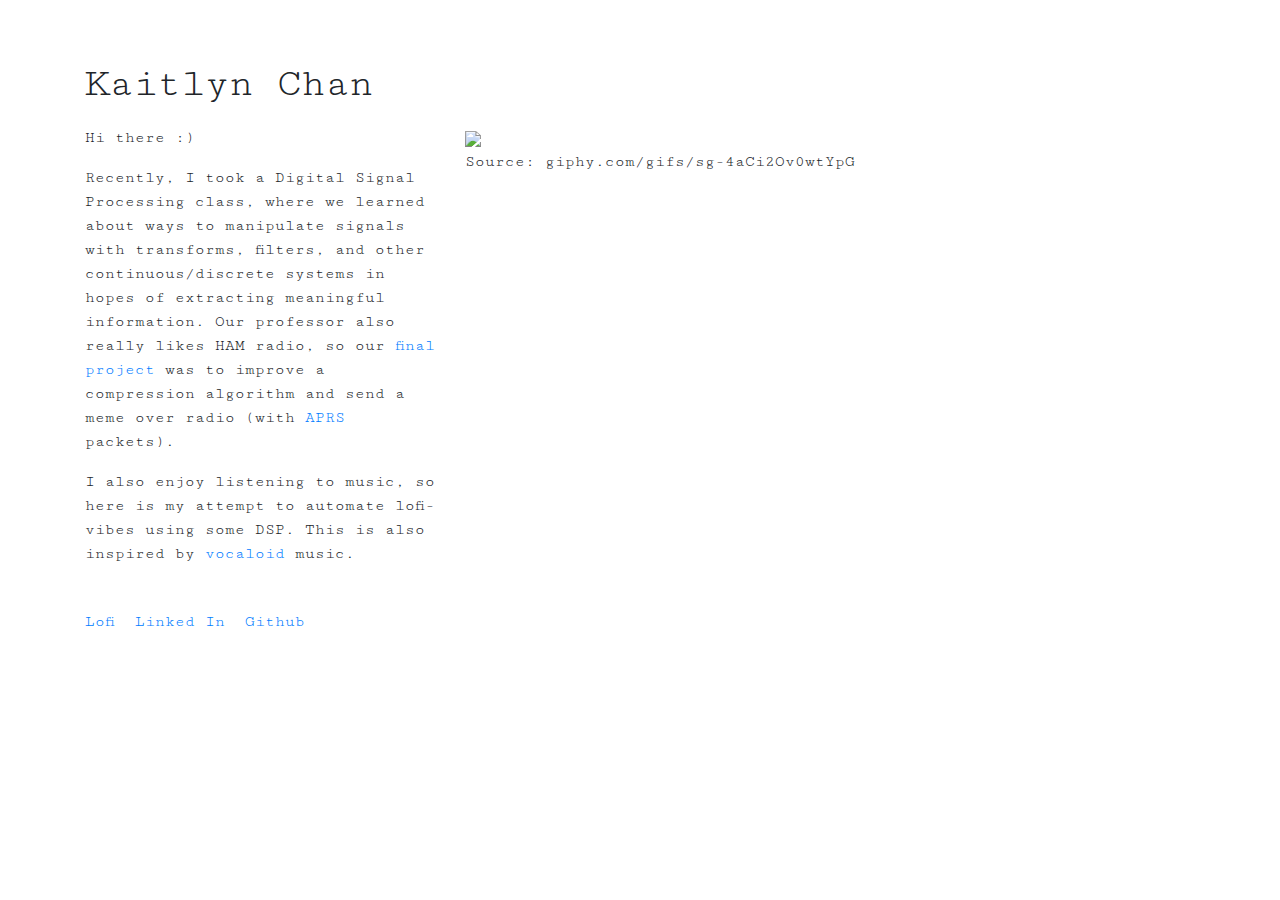
==== portfolio/src/main/webapp/about.html @ 1654d84c "visualizes given audio files + error checking on selections" ====
<!DOCTYPE html>
<html>
  <head>
    <meta charset="UTF-8">
    <title>Kaitlyn Chan</title>
    <link href="https://fonts.googleapis.com/css2?family=Cutive+Mono&display=swap" rel="stylesheet">
    
    <script src="script.js"></script>
    <meta name="viewport" content="width=device-width, initial-scale=1">
    <!--Bootstrap CDN-->
    <!-- Latest compiled and minified CSS -->
    <link rel="stylesheet" href="https://maxcdn.bootstrapcdn.com/bootstrap/4.5.0/css/bootstrap.min.css">
    <!-- jQuery library -->
    <script src="https://ajax.googleapis.com/ajax/libs/jquery/3.5.1/jquery.min.js"></script>
    <!-- Popper JS -->
    <script src="https://cdnjs.cloudflare.com/ajax/libs/popper.js/1.16.0/umd/popper.min.js"></script>
    <!-- Latest compiled JavaScript -->
    <script src="https://maxcdn.bootstrapcdn.com/bootstrap/4.5.0/js/bootstrap.min.js"></script>
    <link rel="stylesheet" href="style.css">
  </head>
  <body>
    <div class="container">
        <div class="row" id ="header">
            <div class="col">
                <h1>Kaitlyn Chan</h1>
            </div>
        </div>
        <div class="row">
            <div class="col-4">
                <p>Hi there :) </p>
                <p> Recently, I took a Digital Signal Processing class,
                    where we learned about ways to manipulate signals with transforms, filters,
                    and other continuous/discrete systems in hopes of extracting meaningful information. Our 
                    professor also really likes HAM radio, so our <a href="https://sites.google.com/corp/berkeley.edu/ee123-sp20/project?authuser=0">final project</a>
                    was to improve a compression algorithm and send a meme over radio (with <a href="https://aprs.fi/#!lat=37.5659&lng=-122.3661">APRS</a> packets).
                </p>
                <p> I also enjoy listening to music, so here is my attempt 
                    to automate lofi-vibes using some DSP. This is also inspired
                    by <a href="https://youtu.be/AKffZySqQts">vocaloid</a> music.
                </p>
            </div>
            <div class="col-8">
                <img src="/images/index.gif">
                <p>Source: giphy.com/gifs/sg-4aCi2Ov0wtYpG</p>
            </div>
        </div>
        <div class="row">
            <div class="col">
            <footer class="footer">
                <span class="text-muted">
                    <a href="index.html">Lofi</a>
                    <a href="index.html">Linked In</a>
                    <a href="index.html">Github</a>
                </span>
            </footer>
            </div>
        </div>
    </div>
    
  </body>
</html>
---- portfolio/src/main/webapp/style.css ----
body {
    font-family: 'Cutive Mono', monospace;
}

.footer a {
    padding-right: 10px;
}

#header {
    margin-top: 60px;
}

.footer {
  width: 100%;
  height: 60px; /* Set the fixed height of the footer here */
  line-height: 60px; /* Vertically center the text there */
}

.row {
    margin-bottom: 10px;
}
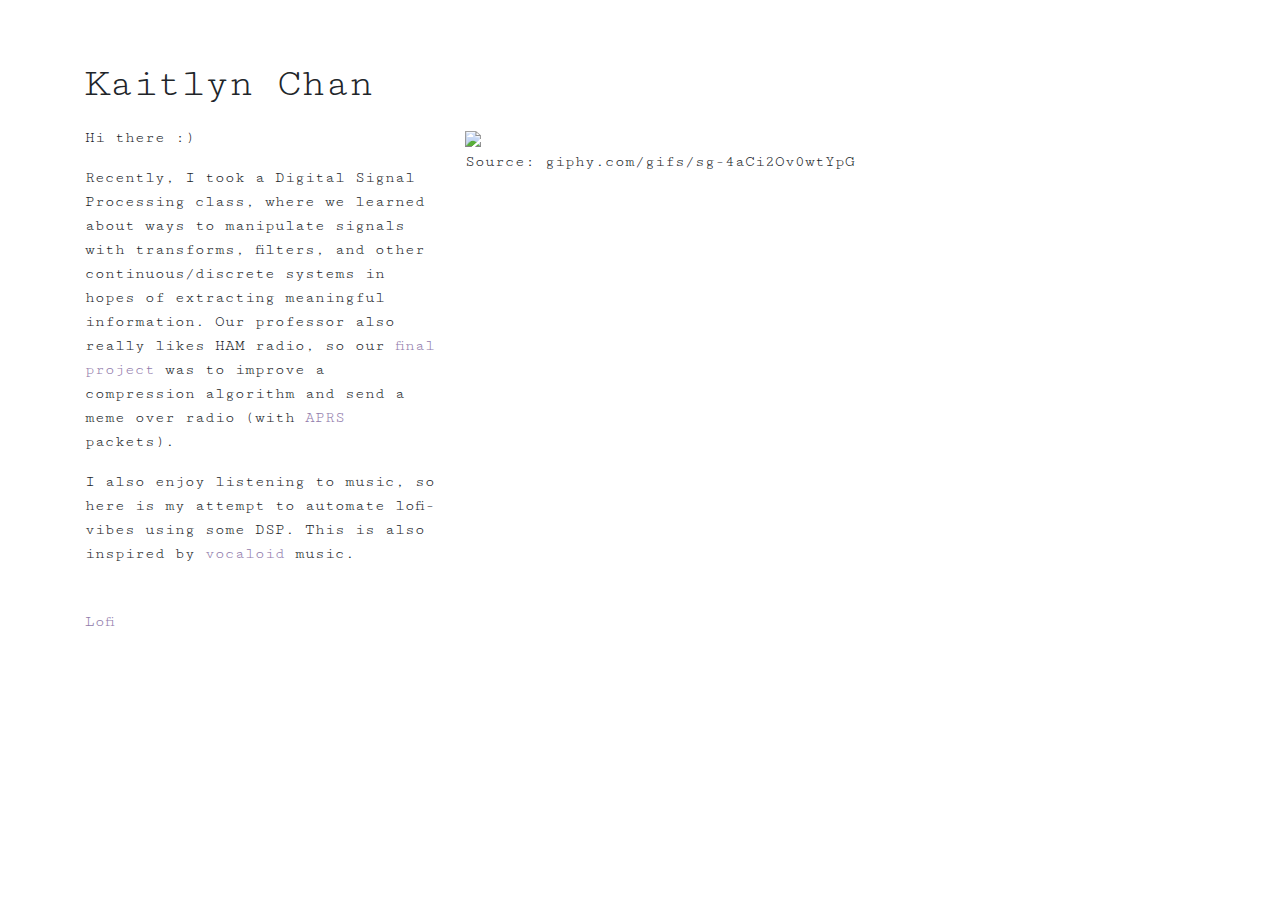
==== commit 703301f4: "implemented filter and instructions page" ====
--- a/portfolio/src/main/webapp/about.html
+++ b/portfolio/src/main/webapp/about.html
@@ -6,7 +6,7 @@
     <link href="https://fonts.googleapis.com/css2?family=Cutive+Mono&display=swap" rel="stylesheet">
     
     <script src="script.js"></script>
-    <meta name="viewport" content="width=device-width, initial-scale=1">
+    <link rel="stylesheet" href="https://use.fontawesome.com/releases/v5.6.3/css/all.css" integrity="sha384-UHRtZLI+pbxtHCWp1t77Bi1L4ZtiqrqD80Kn4Z8NTSRyMA2Fd33n5dQ8lWUE00s/" crossorigin="anonymous">    <meta name="viewport" content="width=device-width, initial-scale=1">
     <!--Bootstrap CDN-->
     <!-- Latest compiled and minified CSS -->
     <link rel="stylesheet" href="https://maxcdn.bootstrapcdn.com/bootstrap/4.5.0/css/bootstrap.min.css">
@@ -49,8 +49,8 @@
             <footer class="footer">
                 <span class="text-muted">
                     <a href="index.html">Lofi</a>
-                    <a href="index.html">Linked In</a>
-                    <a href="index.html">Github</a>
+                    <span class ='icon'><a target="_blank" href="https://www.linkedin.com/in/kjoycec/"><i class="fab fa-linkedin-in"></i></a></span>
+                    <span class ='icon'><a target="_blank" href="https://github.com/kaitlynchan"><i class="fab fa-github-alt"></i></a></span>
                 </span>
             </footer>
             </div>
--- a/portfolio/src/main/webapp/style.css
+++ b/portfolio/src/main/webapp/style.css
@@ -6,8 +6,21 @@
     padding-right: 10px;
 }
 
+a {
+    color: #917bab;
+}
+
+a:hover {
+    color: #d0b0f7;
+    text-decoration: none;
+}
+
 #header {
     margin-top: 60px;
+}
+
+#totoro {
+    width: 100%;
 }
 
 .footer {
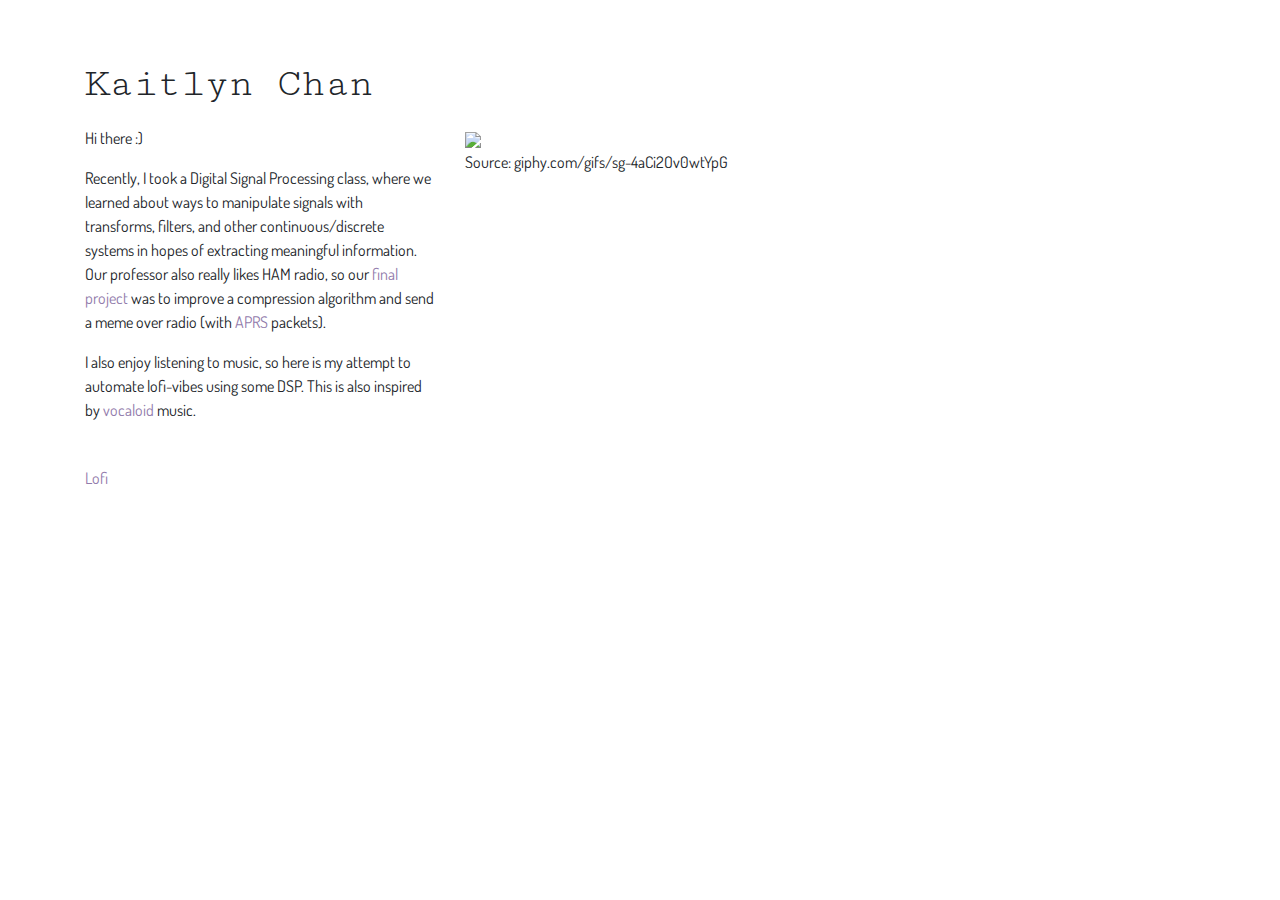
==== commit 1df2d2cd: "added front end for map queries" ====
--- a/portfolio/src/main/webapp/about.html
+++ b/portfolio/src/main/webapp/about.html
@@ -4,7 +4,7 @@
     <meta charset="UTF-8">
     <title>Kaitlyn Chan</title>
     <link href="https://fonts.googleapis.com/css2?family=Cutive+Mono&display=swap" rel="stylesheet">
-    
+    <link href="https://fonts.googleapis.com/css2?family=Dosis:wght@300&display=swap" rel="stylesheet">
     <script src="script.js"></script>
     <link rel="stylesheet" href="https://use.fontawesome.com/releases/v5.6.3/css/all.css" integrity="sha384-UHRtZLI+pbxtHCWp1t77Bi1L4ZtiqrqD80Kn4Z8NTSRyMA2Fd33n5dQ8lWUE00s/" crossorigin="anonymous">    <meta name="viewport" content="width=device-width, initial-scale=1">
     <!--Bootstrap CDN-->
--- a/portfolio/src/main/webapp/style.css
+++ b/portfolio/src/main/webapp/style.css
@@ -1,5 +1,23 @@
+#map {
+  height: 400px;
+  width: 400px;
+}
+
+
+#numCommentForm {
+    width: 50%;
+}
+
+.comment_name {
+    font-weight: bold;
+}
+
+.comment_date {
+    font-style: italic;
+}
+
 body {
-    font-family: 'Cutive Mono', monospace;
+    font-family: 'Dosis', sans-serif;
 }
 
 .footer a {
@@ -17,6 +35,7 @@
 
 #header {
     margin-top: 60px;
+    font-family: 'Cutive Mono', monospace;
 }
 
 #totoro {
